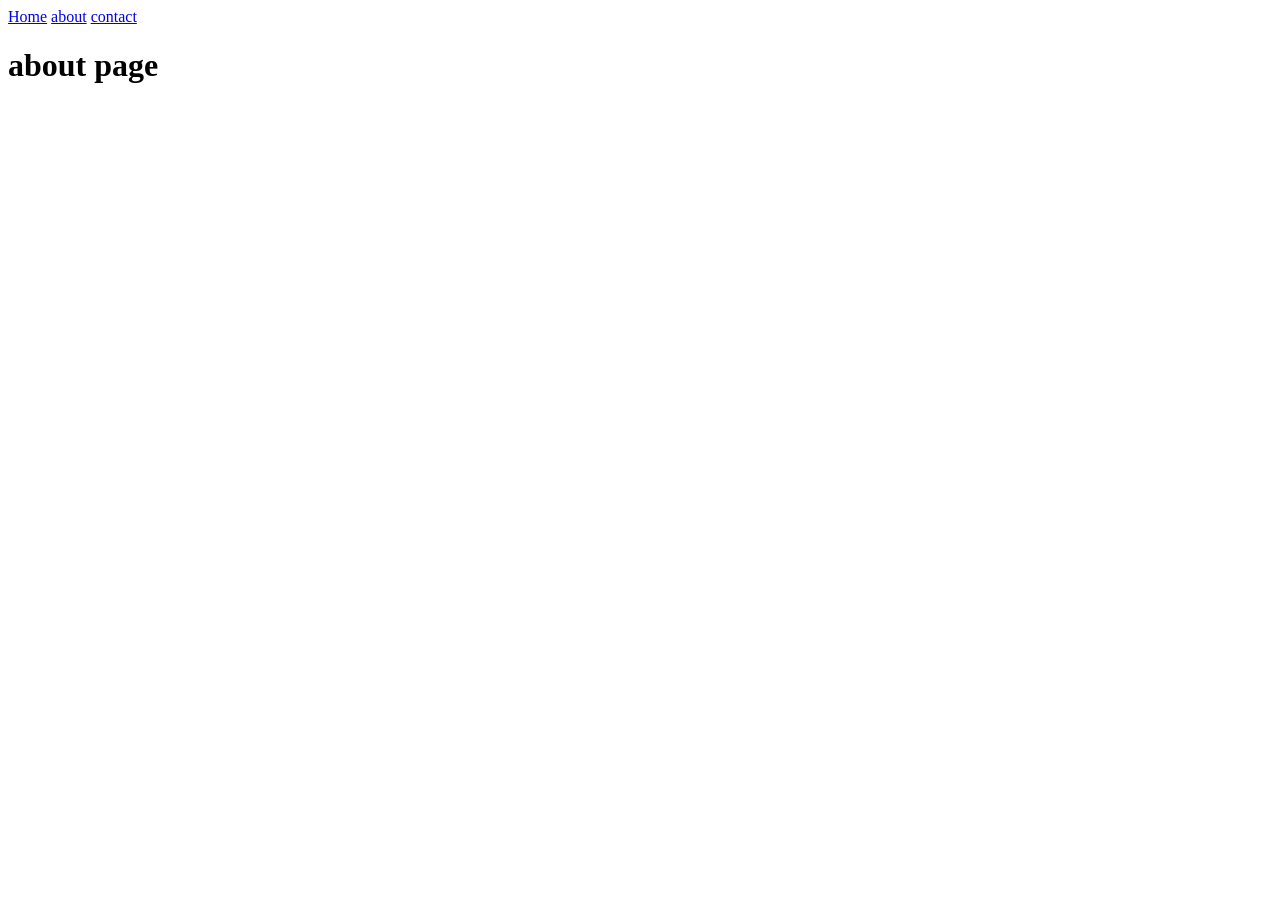
==== Pages/about.html @ 31b4a93a "add files" ====
<!DOCTYPE html>
<html lang="en">
<head>
    <meta charset="UTF-8">
    <meta name="viewport" content="width=device-width, initial-scale=1.0">
    <title>about</title>
</head>
<body>
    <header>
        <a href="../Index.html">Home</a>
        <a href="./about.html">about</a>
        <a href="./contact.html">contact</a>
    </header>
    <main>
        <h1>about page</h1>
    </main>
    <footer></footer>
</body>
</html>
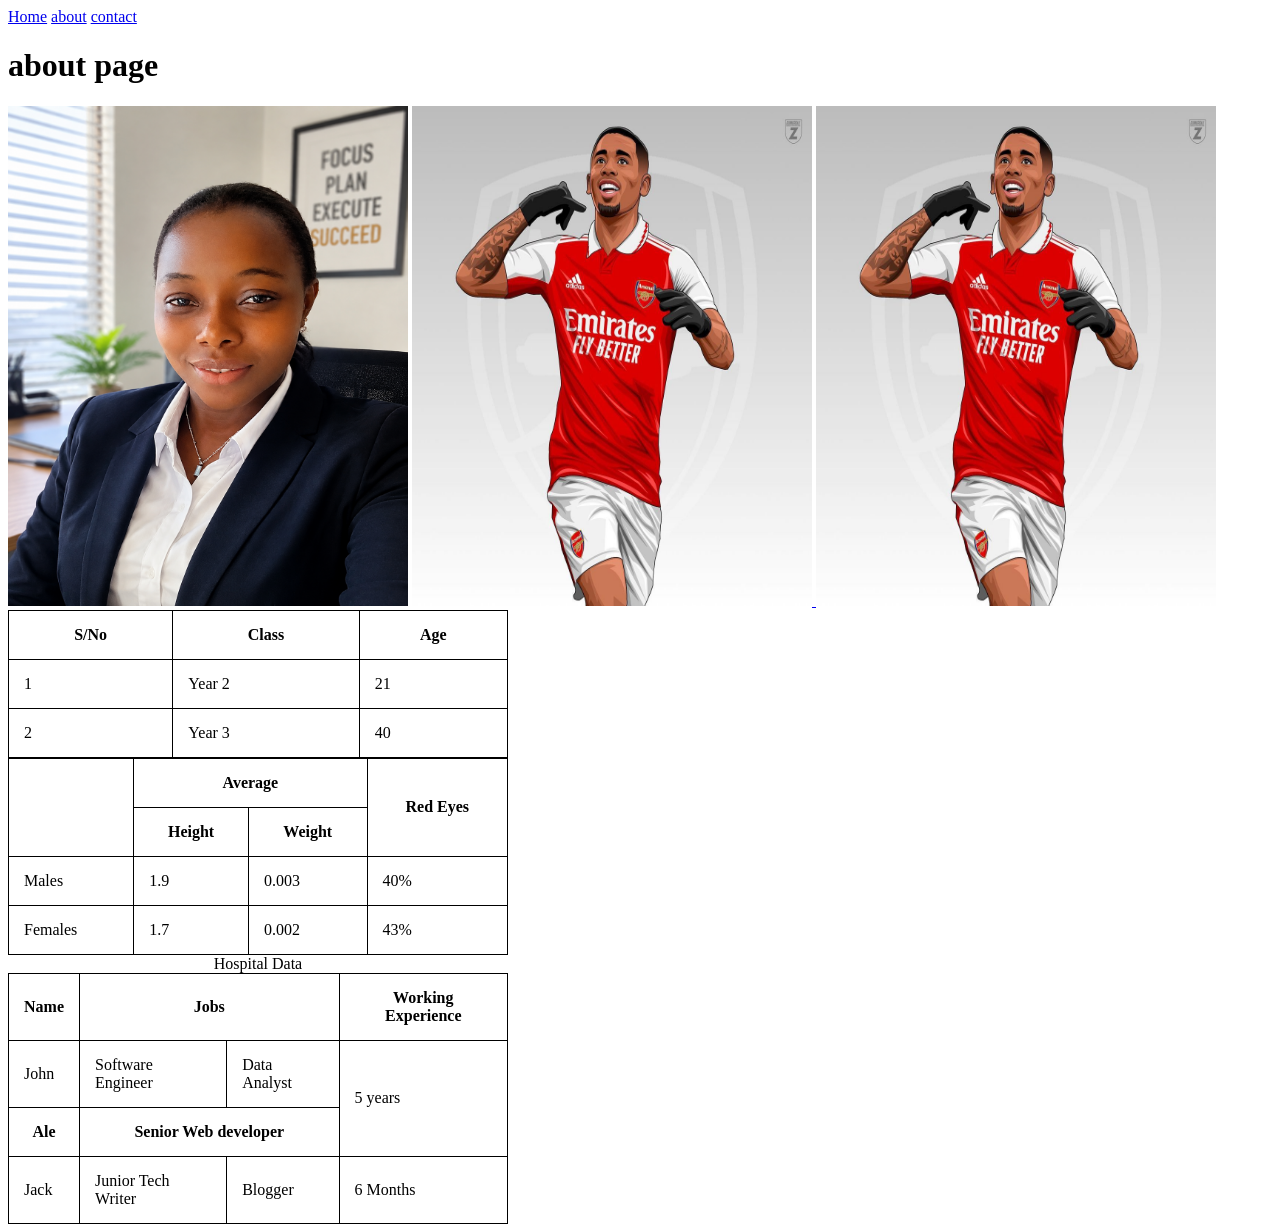
==== commit 881098d9: "initial commit" ====
--- a/Pages/about.html
+++ b/Pages/about.html
@@ -3,6 +3,7 @@
 <head>
     <meta charset="UTF-8">
     <meta name="viewport" content="width=device-width, initial-scale=1.0">
+    <link rel="stylesheet" href="../style.css">
     <title>about</title>
 </head>
 <body>
@@ -13,6 +14,99 @@
     </header>
     <main>
         <h1>about page</h1>
+        <img src="../Assets/Icequeen-on-suit.png" alt="icequeen on blue suit in the office">
+
+        <a href="https://www.facebook.com" target="_blank">
+            <img src="../Assets/Arsenal-player.jpg" alt="Arsenal player">
+
+        </a>
+        <a href="../Index.html" target="_blank">
+            <img src="../Assets/Arsenal-player.jpg" alt="Arsenal player">
+
+        </a>
+        
+        <table>
+            <thead>
+                <tr>
+                    <th>S/No</th>
+                    <th>Class</th>
+                    <th>Age</th>
+                </tr>
+            </thead>
+            <tbody>
+               <tr>
+                <td>1</td>
+                <td>Year 2</td>
+                <td>21</td>
+               </tr> 
+               <tr>
+                <td>2</td>
+                <td>Year 3</td>
+                <td>40</td>
+               </tr>
+            </tbody>
+        </table>
+
+        <table>
+            <thead>
+                <tr>
+                    <th rowspan="2"></th>
+                    <th colspan="2">Average</th>
+                    <th rowspan="2">Red Eyes</th>
+                </tr>
+                <tr>
+                    <th>Height</th>
+                    <th>Weight</th>
+                </tr>
+           
+            </thead>
+            <tbody>
+                <tr>
+                    <td>Males</td>
+                    <td>1.9</td>
+                    <td>0.003</td>
+                    <td>40%</td>
+                </tr>
+                <tr>
+                    <td>Females</td>
+                    <td>1.7</td>
+                    <td>0.002</td>
+                    <td>43%</td>
+                </tr>
+                
+            </tbody>
+        </table>
+
+        <table>
+            <caption>Hospital Data</caption>
+            <thead>
+                <tr>
+                    <th>Name</th>
+                    <th colspan="2">Jobs</th>
+                    <th>Working Experience</th>
+                </tr>
+            </thead>
+            <tbody>
+                <tr>
+                    <td>John</td>
+                    <td>Software Engineer</td>
+                    <td>Data Analyst</td>
+                    <td rowspan="2">5 years</td>
+                </tr>
+                <tr>
+                    <th>Ale</th>
+                    <th colspan="2">Senior Web developer</th>
+                </tr>
+                
+                <tr>
+                    <td>Jack</td>
+                    <td>Junior Tech Writer</td>
+                    <td>Blogger</td>
+                    <td>6 Months</td>
+                </tr>
+            </tbody>
+        </table>
+
     </main>
     <footer></footer>
 </body>
--- a/style.css
+++ b/style.css
@@ -0,0 +1,22 @@
+{
+    margin: 0;
+    padding: 0;
+
+}
+
+
+img {
+    width: 400px;
+    height: 500px;
+}
+
+table, th, td{
+    border: 1px solid black;
+}
+table {
+    border-collapse: collapse;
+    width: 500px;
+}
+th, td {
+    padding: 15px;
+}
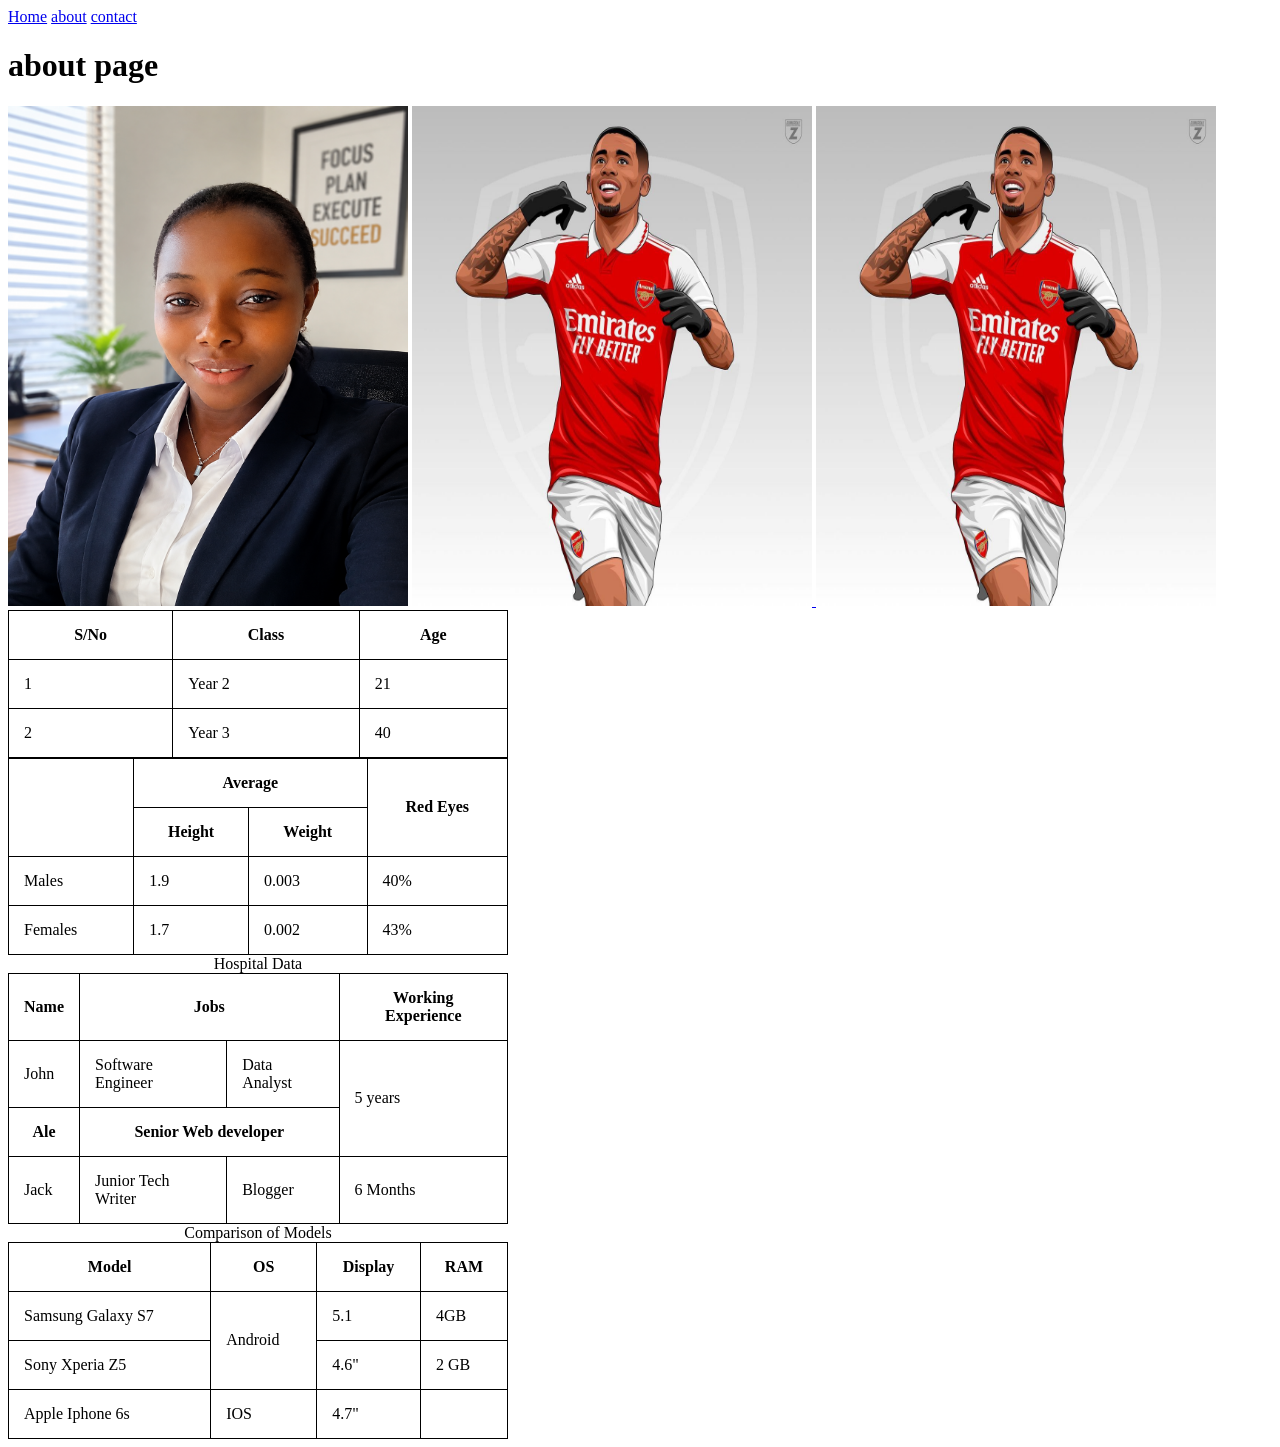
==== commit 311c4664: "initial commit" ====
--- a/Pages/about.html
+++ b/Pages/about.html
@@ -107,6 +107,41 @@
             </tbody>
         </table>
 
+        <table>
+            
+            <caption>Comparison of Models</caption>
+            <thead>
+                <tr>
+                    <th>Model</th>
+                    <th>OS</th>
+                    <th>Display</th>
+                    <th>RAM</th>
+                </tr>
+                </thead>
+                <tbody>
+                <tr>
+                   <td>Samsung Galaxy S7</td>
+                   <td rowspan="2">Android</td>
+                   <td>5.1</td>
+                   <td>4GB</td> 
+                </tr>
+
+                <tr>
+                   <td>Sony Xperia Z5</td>
+                   <td>4.6"</td>
+                   <td>2 GB</td>
+                </tr>
+
+                <tr>
+                    <td>Apple Iphone 6s</td>
+                    <td>IOS</td>
+                    <td>4.7"</td>
+                    <td></td>
+                </tr>
+                </tbody>
+            </thead>
+        </table>
+
     </main>
     <footer></footer>
 </body>
